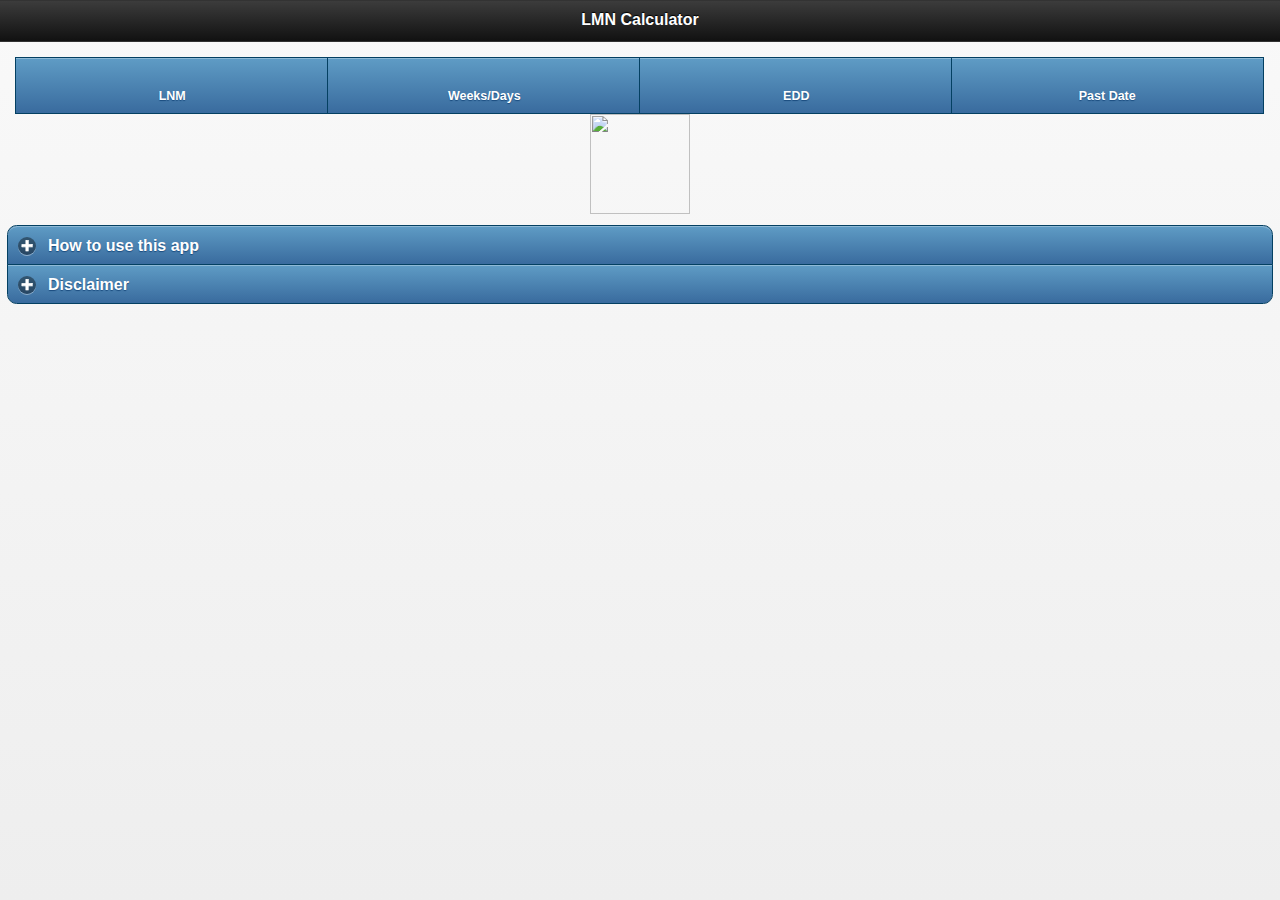
==== assets/www/index.html @ 367c9910 "Working Calendar" ====
<!DOCTYPE html>
<html>
    
    <head>
        <meta charset="utf-8">
        <meta name="viewport" content="width=device-width, initial-scale=1">
        <title>
        </title>
        <link rel="stylesheet" href="jquery.mobile-1.1.1.min.css"
        />
        <link rel="stylesheet" href="my.css" />
        <style>
            /* App custom styles */
        </style>
        <script src="jquery-1.8.1.min.js">
        </script>
        <script src="jquery.mobile-1.1.1.min.js">
        </script>
        <script src="my.js">
        </script>
        <script type="text/javascript" charset="utf-8" src="cordova-2.0.0.js">
        </script>
        <link rel="stylesheet" type="text/css" href="jqm-datebox-1.1.0.css" /> 
        <script type="text/javascript" src="jqm-datebox-1.1.0.core.js"></script>
        <script type="text/javascript" src="jqm-datebox-1.1.0.mode.datebox.js"></script>
        <script type="text/javascript" src="jquery.mobile.datebox.i18n.en_US.utf8.js"></script>
    </head>
    
    <body>
        <!-- Home -->
        <div data-role="page" id="page1">
            <div data-theme="a" data-role="header" data-position="fixed">
                <h3>
                    LMN Calculator
                </h3>
            </div>
            <div data-role="content" style="padding: 15px">
                <div data-role="navbar" data-iconpos="top">
                    <ul>
                        <li>
                            <a href="#page3" data-theme="b" data-icon="">
                                LNM
                            </a>
                        </li>
                        <li>
                            <a href="#page5" data-theme="b" data-icon="">
                                Weeks/Days
                            </a>
                        </li>
                        <li>
                            <a href="#page4" data-theme="b" data-icon="">
                                EDD
                            </a>
                        </li>
                        <li>
                            <a href="#page6" data-theme="b" data-icon="">
                                Past Date
                            </a>
                        </li>
                    </ul>
                </div>
                <div style=" text-align:center">
                    <img style="width: 100px; height: 100px" src="http://assets.codiqa.com/ps/32941/27205bec0d8c92dfPregnancyDueDate.png">
                </div>
                <div data-role="collapsible-set" data-theme="b" data-content-theme="a">
                    <div data-role="collapsible" data-collapsed="true">
                        <h3>
                            How to use this app
                        </h3>
                        <div>
                            <p>
                                Select from the selection bar above the appropriate date selection.
                            </p>
                            <p><u>LNM - Last Normal Mentruation</u></br></br>Submit the last normal mentruation date that is know for the 
                                pregnancy.
                            </p>
                            <p><u>Weeks and Days</u></br></br>Submit the weeks and days of the current pregnancy.
                            </p>
                            <p><u>EDD - Expected Date of Delivery</u></br></br>Submit the expected date of delivery that is known for the
                                pregnancy.
                            </p>
                            <p><u>Past Date</u></br></br>Submit a past date with its associate weeks/days for the pregnancy.
                            </p>

                        </div>
                    </div>
                    <div data-role="collapsible" data-collapsed="true">
                        <h3>
                            Disclaimer
                        </h3>
                        <div>
                            <p>
                                This application is not a substitute for medical advice. Any and all liability
                                arising directly or indirectly from the use of this application is hereby
                                disclaimed. The information herein is provided "as is" and without any
                                warranty expressed or implied. All direct, indirect, special, incidental,
                                consequential or punitive damages arising from any use of this application
                                or data contained herein is disclaimed and excluded.
                            </p>
                        </div>
                    </div>
                </div>
            </div>
            <script type="text/javascript">
                $("#page1").on("pageshow", onPageShow);

                function onPageShow(e,data)
                {
                    
                }
                </script>
        </div>
        <!-- LNM -->
        <div data-role="page" id="page3">
            <div data-theme="a" data-role="header" data-position="fixed">
                <h3>
                    LMN Calculator
                </h3>
            </div>
            <div data-role="content" style="padding: 15px">
                <div data-role="navbar" data-iconpos="top">
                    <ul>
                        <li>
                            <a href="#page3" data-theme="b" data-icon="">
                                LNM
                            </a>
                        </li>
                        <li>
                            <a href="#page5" data-theme="b" data-icon="">
                                Weeks/Days
                            </a>
                        </li>
                        <li>
                            <a href="#page4" data-theme="b" data-icon="">
                                EDD
                            </a>
                        </li>
                        <li>
                            <a href="#page6" data-theme="b" data-icon="">
                                Past Date
                            </a>
                        </li>
                    </ul>
                </div>
                <form action="" method="POST">
                    <div data-role="fieldcontain">
                        <fieldset data-role="controlgroup">
                            <label for="textinput6">
                                Last Normal Mentruation
                            </label>    
                            <input name="lnm" id="textinput6" type="date" data-role="datebox"
                               data-options='{"mode": "datebox"}'>
                        </fieldset>
                    </div>
                </form>
                <input type="button" data-theme="b" value="Calculate" onClick="location.href='#page7';">
            </div>
        </div>
        <!-- Weeks Days -->
        <div data-role="page" id="page5">
            <div data-theme="a" data-role="header" data-position="fixed">
                <h3>
                    LMN Calculator
                </h3>
            </div>
            <div data-role="content" style="padding: 15px">
                <div data-role="navbar" data-iconpos="top">
                    <ul>
                        <li>
                            <a href="#page3" data-theme="b" data-icon="">
                                LNM
                            </a>
                        </li>
                        <li>
                            <a href="#page5" data-theme="b" data-icon="">
                                Weeks/Days
                            </a>
                        </li>
                        <li>
                            <a href="#page4" data-theme="b" data-icon="">
                                EDD
                            </a>
                        </li>
                        <li>
                            <a href="#page6" data-theme="b" data-icon="">
                                Past Date
                            </a>
                        </li>
                    </ul>
                </div>
                <form action="" method="POST">
                    <div data-role="fieldcontain">
                        <fieldset data-role="controlgroup">
                            <label for="textinput7">
                                Weeks
                            </label>
                            <input name="nowweeks" id="textinput7" placeholder="" value="0" type="range" min="1" max="39">
                        </fieldset>
                    </div>
                    <div data-role="fieldcontain">
                        <fieldset data-role="controlgroup">
                            <label for="textinput15">
                                Days
                            </label>
                            <input name="nowdays" id="textinput15" placeholder="" value="0" type="range" min="1" max="6">
                        </fieldset>
                    </div>
                    <input type="button" data-theme="b" value="Calculate" onClick="location.href='#page7';">
                </form>
            </div>
        </div>
        <!-- EDD -->
        <div data-role="page" id="page4">
            <div data-theme="a" data-role="header" data-position="fixed">
                <h3>
                    LMN Calculator
                </h3>
            </div>
            <div data-role="content" style="padding: 15px">
                <div data-role="navbar" data-iconpos="top">
                    <ul>
                        <li>
                            <a href="#page3" data-theme="b" data-icon="">
                                LNM
                            </a>
                        </li>
                        <li>
                            <a href="#page5" data-theme="b" data-icon="">
                                Weeks/Days
                            </a>
                        </li>
                        <li>
                            <a href="#page4" data-theme="b" data-icon="">
                                EDD
                            </a>
                        </li>
                        <li>
                            <a href="#page6" data-theme="b" data-icon="">
                                Past Date
                            </a>
                        </li>
                    </ul>
                </div>
                <form action="">
                    <div data-role="fieldcontain">
                        <fieldset data-role="controlgroup">
                            <label for="textinput8">
                                Expected Date of Delivery
                            </label>
                            <input name="edd" id="textinput8" type="date" data-role="datebox"
                               data-options='{"mode": "datebox"}'>
                        </fieldset>
                    </div>
                    <input type="button" data-theme="b" value="Calculate" onClick="location.href='#page7';">
                </form>
            </div>
        </div>
        <!-- Past Date -->
        <div data-role="page" id="page6">
            <div data-theme="a" data-role="header" data-position="fixed">
                <h3>
                    LMN Calculator
                </h3>
            </div>
            <div data-role="content" style="padding: 15px">
                <div data-role="navbar" data-iconpos="top">
                    <ul>
                        <li>
                            <a href="#page3" data-theme="b" data-icon="">
                                LNM
                            </a>
                        </li>
                        <li>
                            <a href="#page5" data-theme="b" data-icon="">
                                Weeks/Days
                            </a>
                        </li>
                        <li>
                            <a href="#page4" data-theme="b" data-icon="">
                                EDD
                            </a>
                        </li>
                        <li>
                            <a href="#page6" data-theme="b" data-icon="">
                                Past Date
                            </a>
                        </li>
                    </ul>
                </div>
                <form action="">
                    <div data-role="fieldcontain">
                        <fieldset data-role="controlgroup">
                            <label for="textinput9">
                                Past Date
                            </label>
                            <input name="pastdate" id="textinput9" type="date" data-role="datebox"
                               data-options='{"mode": "datebox"}'>
                        </fieldset>
                    </div>
                    <div data-role="fieldcontain">
                        <fieldset data-role="controlgroup">
                            <label for="textinput11">
                                Weeks
                            </label>
                            <input name="pastweeks" id="textinput11" placeholder="" value="0" type="range" min="1" max="39">
                        </fieldset>
                    </div>
                    <div data-role="fieldcontain">
                        <fieldset data-role="controlgroup">
                            <label for="textinput12">
                                Past Days
                            </label>
                            <input name="pastdays" id="textinput12" placeholder="" value="0" type="range" min="1" max="6">
                        </fieldset>
                    </div>
                    <input type="button" data-theme="b" value="Calculate" onClick="location.href='#page7';">
                </form>
            </div>
        </div>
        <!-- Result -->
        <div data-role="page" id="page7">
            
            <div data-theme="a" data-role="header" data-position="fixed">
                <h3>
                    LMN Calculator
                </h3>
            </div>
            <div data-role="content" style="padding: 15px">
                
                <h4>
                    Result
                </h4>
                <div>
                    <p id="weekresult">
                    </p>
                </div>
                <a data-role="button" data-transition="fade" data-theme="b" href="#page1"
                data-icon="home" data-iconpos="top">
                    Home
                </a>
                <script type="text/javascript">
                $("#page7").on("pageshow", onPageShow);

                function onPageShow(e,data)
                {
                    var myweeks = $('#textinput7').val();
                    $('#weekresult').html(myweeks);
                }
                </script>
            </div>
        </div>
        <script>
              //App custom javascript
        </script>
    </body>

</html>
---- assets/www/my.css ----
/* Generic icon styles */

/* 26x26 pixels */

.ui-btn-icon-left .ui-btn-inner .ui-icon.ui-iconsize-26, 
.ui-btn-icon-right .ui-btn-inner .ui-icon.ui-iconsize-26 {
  margin-top: -13px;
}

.ui-btn-icon-notext .ui-icon { display: block; z-index: 0;}

.ui-btn-icon-top .ui-btn-inner .ui-icon.ui-iconsize-26, .ui-btn-icon-bottom .ui-btn-inner .ui-icon.ui-iconsize-26 { position: absolute; left: 50%;  margin-left: -13px; }
.ui-header .ui-btn-icon-left .ui-icon.ui-iconsize-26,
.ui-footer .ui-btn-icon-left .ui-icon.ui-iconsize-26,
.ui-mini.ui-btn-icon-left .ui-icon.ui-iconsize-26,
.ui-mini .ui-btn-icon-left .ui-icon.ui-iconsize-26 { left: 3px; margin-top: -12px; }

.ui-header .ui-btn-icon-right .ui-icon.ui-iconsize-26,
.ui-footer .ui-btn-icon-right .ui-icon.ui-iconsize-26,
.ui-mini.ui-btn-icon-right .ui-icon.ui-iconsize-26,
.ui-mini .ui-btn-icon-right .ui-icon.ui-iconsize-26 { right: 3px; margin-top: -12px; }

.ui-header .ui-btn-icon-top .ui-icon.ui-iconsize-26,
.ui-footer .ui-btn-icon-top .ui-icon.ui-iconsize-26,
.ui-mini.ui-btn-icon-top .ui-icon.ui-iconsize-26,
.ui-mini .ui-btn-icon-top .ui-icon.ui-iconsize-26 { top: 3px; }

.ui-header .ui-btn-icon-bottom .ui-icon.ui-iconsize-26,
.ui-footer .ui-btn-icon-bottom .ui-icon.ui-iconsize-26,
.ui-mini.ui-btn-icon-bottom .ui-icon.ui-iconsize-26,
.ui-mini .ui-btn-icon-bottom .ui-icon.ui-iconsize-26 { bottom: 3px; }



  
.ui-icon-ios-pack-color-left-arrow {
  width: 26px;
  height: 26px;
  background-color: transparent !important;
  box-shadow: none;
  -moz-box-shadow: none;
  -ms-box-shadow: none;
  -o-box-shadow: none;
  -webkit-box-shadow: none;
  border-radius: 0;
  -moz-border-radius: 0;
  -o-border-radius: 0;
  -ms-border-radius: 0;
}
  
.ui-icon-ios-pack-color-right-arrow {
  width: 26px;
  height: 26px;
  background-color: transparent !important;
  box-shadow: none;
  -moz-box-shadow: none;
  -ms-box-shadow: none;
  -o-box-shadow: none;
  -webkit-box-shadow: none;
  border-radius: 0;
  -moz-border-radius: 0;
  -o-border-radius: 0;
  -ms-border-radius: 0;
}
  
.ui-icon-ios-pack-color-up-arrow {
  width: 26px;
  height: 26px;
  background-color: transparent !important;
  box-shadow: none;
  -moz-box-shadow: none;
  -ms-box-shadow: none;
  -o-box-shadow: none;
  -webkit-box-shadow: none;
  border-radius: 0;
  -moz-border-radius: 0;
  -o-border-radius: 0;
  -ms-border-radius: 0;
}
  
.ui-icon-ios-pack-color-back {
  width: 26px;
  height: 26px;
  background-color: transparent !important;
  box-shadow: none;
  -moz-box-shadow: none;
  -ms-box-shadow: none;
  -o-box-shadow: none;
  -webkit-box-shadow: none;
  border-radius: 0;
  -moz-border-radius: 0;
  -o-border-radius: 0;
  -ms-border-radius: 0;
}
  
.ui-icon-ios-pack-color-forward {
  width: 26px;
  height: 26px;
  background-color: transparent !important;
  box-shadow: none;
  -moz-box-shadow: none;
  -ms-box-shadow: none;
  -o-box-shadow: none;
  -webkit-box-shadow: none;
  border-radius: 0;
  -moz-border-radius: 0;
  -o-border-radius: 0;
  -ms-border-radius: 0;
}
  
.ui-icon-ios-pack-color-down-arrow {
  width: 26px;
  height: 26px;
  background-color: transparent !important;
  box-shadow: none;
  -moz-box-shadow: none;
  -ms-box-shadow: none;
  -o-box-shadow: none;
  -webkit-box-shadow: none;
  border-radius: 0;
  -moz-border-radius: 0;
  -o-border-radius: 0;
  -ms-border-radius: 0;
}
  
.ui-icon-ios-pack-color-plus {
  width: 26px;
  height: 26px;
  background-color: transparent !important;
  box-shadow: none;
  -moz-box-shadow: none;
  -ms-box-shadow: none;
  -o-box-shadow: none;
  -webkit-box-shadow: none;
  border-radius: 0;
  -moz-border-radius: 0;
  -o-border-radius: 0;
  -ms-border-radius: 0;
}
  
.ui-icon-ios-pack-color-minus {
  width: 26px;
  height: 26px;
  background-color: transparent !important;
  box-shadow: none;
  -moz-box-shadow: none;
  -ms-box-shadow: none;
  -o-box-shadow: none;
  -webkit-box-shadow: none;
  border-radius: 0;
  -moz-border-radius: 0;
  -o-border-radius: 0;
  -ms-border-radius: 0;
}
  
.ui-icon-ios-pack-color-check {
  width: 26px;
  height: 26px;
  background-color: transparent !important;
  box-shadow: none;
  -moz-box-shadow: none;
  -ms-box-shadow: none;
  -o-box-shadow: none;
  -webkit-box-shadow: none;
  border-radius: 0;
  -moz-border-radius: 0;
  -o-border-radius: 0;
  -ms-border-radius: 0;
}
  
.ui-icon-ios-pack-color-delete {
  width: 26px;
  height: 26px;
  background-color: transparent !important;
  box-shadow: none;
  -moz-box-shadow: none;
  -ms-box-shadow: none;
  -o-box-shadow: none;
  -webkit-box-shadow: none;
  border-radius: 0;
  -moz-border-radius: 0;
  -o-border-radius: 0;
  -ms-border-radius: 0;
}
  
.ui-icon-ios-pack-color-gear {
  width: 26px;
  height: 26px;
  background-color: transparent !important;
  box-shadow: none;
  -moz-box-shadow: none;
  -ms-box-shadow: none;
  -o-box-shadow: none;
  -webkit-box-shadow: none;
  border-radius: 0;
  -moz-border-radius: 0;
  -o-border-radius: 0;
  -ms-border-radius: 0;
}
  
.ui-icon-ios-pack-color-refresh {
  width: 26px;
  height: 26px;
  background-color: transparent !important;
  box-shadow: none;
  -moz-box-shadow: none;
  -ms-box-shadow: none;
  -o-box-shadow: none;
  -webkit-box-shadow: none;
  border-radius: 0;
  -moz-border-radius: 0;
  -o-border-radius: 0;
  -ms-border-radius: 0;
}
  
.ui-icon-ios-pack-color-grid {
  width: 26px;
  height: 26px;
  background-color: transparent !important;
  box-shadow: none;
  -moz-box-shadow: none;
  -ms-box-shadow: none;
  -o-box-shadow: none;
  -webkit-box-shadow: none;
  border-radius: 0;
  -moz-border-radius: 0;
  -o-border-radius: 0;
  -ms-border-radius: 0;
}
  
.ui-icon-ios-pack-color-star {
  width: 26px;
  height: 26px;
  background-color: transparent !important;
  box-shadow: none;
  -moz-box-shadow: none;
  -ms-box-shadow: none;
  -o-box-shadow: none;
  -webkit-box-shadow: none;
  border-radius: 0;
  -moz-border-radius: 0;
  -o-border-radius: 0;
  -ms-border-radius: 0;
}
  
.ui-icon-ios-pack-color-info {
  width: 26px;
  height: 26px;
  background-color: transparent !important;
  box-shadow: none;
  -moz-box-shadow: none;
  -ms-box-shadow: none;
  -o-box-shadow: none;
  -webkit-box-shadow: none;
  border-radius: 0;
  -moz-border-radius: 0;
  -o-border-radius: 0;
  -ms-border-radius: 0;
}
  
.ui-icon-ios-pack-color-home {
  width: 26px;
  height: 26px;
  background-color: transparent !important;
  box-shadow: none;
  -moz-box-shadow: none;
  -ms-box-shadow: none;
  -o-box-shadow: none;
  -webkit-box-shadow: none;
  border-radius: 0;
  -moz-border-radius: 0;
  -o-border-radius: 0;
  -ms-border-radius: 0;
}
  
.ui-icon-ios-pack-color-search {
  width: 26px;
  height: 26px;
  background-color: transparent !important;
  box-shadow: none;
  -moz-box-shadow: none;
  -ms-box-shadow: none;
  -o-box-shadow: none;
  -webkit-box-shadow: none;
  border-radius: 0;
  -moz-border-radius: 0;
  -o-border-radius: 0;
  -ms-border-radius: 0;
}
  
.ui-icon-ios-pack-color-alert {
  width: 26px;
  height: 26px;
  background-color: transparent !important;
  box-shadow: none;
  -moz-box-shadow: none;
  -ms-box-shadow: none;
  -o-box-shadow: none;
  -webkit-box-shadow: none;
  border-radius: 0;
  -moz-border-radius: 0;
  -o-border-radius: 0;
  -ms-border-radius: 0;
}
  



  
.ui-icon-ios-pack-color-left-arrow {
  background: url('images/ios-pack-color.png') -260px 50% no-repeat transparent !important;
}
  
.ui-icon-ios-pack-color-right-arrow {
  background: url('images/ios-pack-color.png') -364px 50% no-repeat transparent !important;
}
  
.ui-icon-ios-pack-color-up-arrow {
  background: url('images/ios-pack-color.png') -442px 50% no-repeat transparent !important;
}
  
.ui-icon-ios-pack-color-back {
  background: url('images/ios-pack-color.png') -26px 50% no-repeat transparent !important;
}
  
.ui-icon-ios-pack-color-forward {
  background: url('images/ios-pack-color.png') -130px 50% no-repeat transparent !important;
}
  
.ui-icon-ios-pack-color-down-arrow {
  background: url('images/ios-pack-color.png') -104px 50% no-repeat transparent !important;
}
  
.ui-icon-ios-pack-color-plus {
  background: url('images/ios-pack-color.png') -312px 50% no-repeat transparent !important;
}
  
.ui-icon-ios-pack-color-minus {
  background: url('images/ios-pack-color.png') -286px 50% no-repeat transparent !important;
}
  
.ui-icon-ios-pack-color-check {
  background: url('images/ios-pack-color.png') -52px 50% no-repeat transparent !important;
}
  
.ui-icon-ios-pack-color-delete {
  background: url('images/ios-pack-color.png') -78px 50% no-repeat transparent !important;
}
  
.ui-icon-ios-pack-color-gear {
  background: url('images/ios-pack-color.png') -156px 50% no-repeat transparent !important;
}
  
.ui-icon-ios-pack-color-refresh {
  background: url('images/ios-pack-color.png') -338px 50% no-repeat transparent !important;
}
  
.ui-icon-ios-pack-color-grid {
  background: url('images/ios-pack-color.png') -182px 50% no-repeat transparent !important;
}
  
.ui-icon-ios-pack-color-star {
  background: url('images/ios-pack-color.png') -416px 50% no-repeat transparent !important;
}
  
.ui-icon-ios-pack-color-info {
  background: url('images/ios-pack-color.png') -234px 50% no-repeat transparent !important;
}
  
.ui-icon-ios-pack-color-home {
  background: url('images/ios-pack-color.png') -208px 50% no-repeat transparent !important;
}
  
.ui-icon-ios-pack-color-search {
  background: url('images/ios-pack-color.png') -390px 50% no-repeat transparent !important;
}
  
.ui-icon-ios-pack-color-alert {
  background: url('images/ios-pack-color.png') -0px 50% no-repeat transparent !important;
}
  

@media only screen and (-webkit-min-device-pixel-ratio: 1.5),
       only screen and (min--moz-device-pixel-ratio: 1.5),
       only screen and (min-resolution: 240dpi) {

  .ui-icon-ios-pack-color-left-arrow,.ui-icon-ios-pack-color-right-arrow,.ui-icon-ios-pack-color-up-arrow,.ui-icon-ios-pack-color-back,.ui-icon-ios-pack-color-forward,.ui-icon-ios-pack-color-down-arrow,.ui-icon-ios-pack-color-plus,.ui-icon-ios-pack-color-minus,.ui-icon-ios-pack-color-check,.ui-icon-ios-pack-color-delete,.ui-icon-ios-pack-color-gear,.ui-icon-ios-pack-color-refresh,.ui-icon-ios-pack-color-grid,.ui-icon-ios-pack-color-star,.ui-icon-ios-pack-color-info,.ui-icon-ios-pack-color-home,.ui-icon-ios-pack-color-search,.ui-icon-ios-pack-color-alert {
    background-image: url('images/ios-pack-color@2x.png');
    -moz-background-size: 468px 26px;
    -o-background-size: 468px 26px;
    -webkit-background-size: 468px 26px;
    background-size: 468px 26px;
  }

}


.text-align-center {
  text-align: center;
}
.text-align-right {
  text-align: right;
}

/** CSS for non-standard jQuery Mobile styles or Codiqa components **/
.split-wrapper {
  width: 100%;
  min-height: 200px;
  clear: both;
}
@media all and (min-width: 650px) {
	.content-secondary {
		text-align: left;
		float: left;
		width: 45%;
		background: none;
		padding: 1.5em 6% 3em 0;
		margin: 0;
	}
	.content-secondary {
    background: none;
    border-top: none;
	}
	.content-primary {
		width: 45%;
		float: right;
		margin-right: 1%;
		padding-right: 1%;
	}
	.content-primary ul:first-child {
		margin-top: 0;
	}
  .content-secondary ul.ui-listview, .content-secondary ul.ui-listview-inset {
    margin: 0;
  }
  .content-secondary ul.ui-listview .ui-li-divider, .content-secondary ul.ui-listview .ui-li {
    border-radius: 0px;
  }
  .content-secondary ul.ui-listview .ui-li {
    border-left: 0;
    border-right: 0;
  }
	.content-secondary h2 {
		position: absolute;
		left: -9999px;
	}
	.content-secondary .ui-li-divider {
		padding-top: 1em;
		padding-bottom: 1em;
	}
	.content-secondary {
		margin: 0;
		padding: 0;
	}
  
}
@media all and (min-width: 750px){
	.content-secondary {
		width: 34%;
	}
	.content-primary {
		width: 60%;
		padding-right: 1%;
	}	
  .content-secondary ul.ui-listview-inset {
}

@media all and (min-width: 1200px){
	.content-secondary {
		width: 30%;
		padding-right:6%;
		margin: 0px 0 20px 5%;
	}
	.content-secondary ul {
    margin: 0;
  }
	.content-secondary {
		margin: 0;
		padding: 0;
	}
	.content-primary {
		width: 50%;
		margin-right: 5%;
		padding-right: 3%;
	}
	.content-primary {
		width: 60%;
	}
}
---- assets/www/jqm-datebox-1.1.0.css ----
/*
 * jQuery Mobile Framework : plugin to provide a date and time picker.
 * Copyright (c) JTSage
 * CC 3.0 Attribution.  May be relicensed without permission/notification.
 * https://github.com/jtsage/jquery-mobile-datebox
 */
 
/* Base input element Styles */

.ui-input-datebox { width: 97%; background-image: none; padding: .4em; line-height: 1.4; font-size: 16px; display: block; padding-top: 0px; padding-bottom: 0px; } 
.ui-input-datebox { min-height: 38px; } /* Fix for IE8 */
.ui-input-datebox .ui-btn-icon-notext { margin-top: 5px !important; margin-bottom: 5px !important; }
.ui-input-datebox input { width: 100% !important; padding: 0 !important; margin-top: 5px !important; margin-right: -40px !important; border: 1px solid transparent !important; vertical-align: middle; display: inline-block !important; background-color: transparent; zoom: 1; *display: inline; }
.ui-input-datebox input:focus { outline: none;}
.ui-input-datebox .ui-btn-text {display: none;}
.ui-input-datebox.ui-mini { min-height: 30px; font-size: 14px; }
.ui-input-datebox.ui-mini .ui-btn-icon-notext { margin-top: 2px !important; margin-bottom: 2px !important; }
.ui-icon-datebox { background-image: url('image/datebox.png') !important; background-repeat: no-repeat; background-position: 99% 8px; }
.ui-icon-datebox-alt { background-image: url('image/datebox.png') !important; background-repeat: no-repeat; background-position: 99% -28px; }
.ui-mini.ui-icon-datebox { background-position: 99% 6px; }
.ui-mini.ui-icon-datebox-alt { background-position: 99% -30px; }

@media all and (min-width: 450px){
  .ui-field-contain .ui-input-datebox { width: 75%; display: inline-block; } 
  .ui-hide-label .ui-input-datebox { width: 100%; }
}

/* Full width if in a grid, ignore the media query */
.ui-grid-a .ui-input-datebox { width: 97%; }
.ui-grid-b .ui-input-datebox { width: 97%; }
.ui-grid-c .ui-input-datebox { width: 97%; }
.ui-grid-d .ui-input-datebox { width: 97%; }
.ui-grid-e .ui-input-datebox { width: 97%; }

/* Define a grid, just in case. */
/* grid d: 16.65/16.65/16.65/16.65/16.65/16.65 */
.ui-grid-e .ui-block-a, .ui-grid-e .ui-block-b, .ui-grid-e .ui-block-c, .ui-grid-e .ui-block-d, .ui-grid-e .ui-block-e, .ui-grid-e .ui-block-f { width: 16.65%; }
.ui-grid-e > :nth-child(n) { width: 16.65%; }
.ui-grid-e .ui-block-a { clear: left; }

.ui-grid-e { overflow: hidden; }
.ui-block-f { margin: 0; padding: 0; border: 0; float: left; min-height: 1px; -webkit-box-sizing: border-box; -moz-box-sizing: border-box; -ms-box-sizing: border-box; box-sizing: border-box; }

/* Calendar Mode Styles */

.ui-datebox-gridheader { text-align: center; }
.ui-datebox-gridheader h4 { text-align: center; display: inline-block; margin-top: 10px; margin-bottom: 10px; zoom:1; *display: inline;}
.ui-datebox-gridplus { float: right; }
.ui-datebox-gridminus { float: left; }
.ui-datebox-gridplus-rtl { float: left; }
.ui-datebox-gridminus-rtl { float: right; }
.ui-datebox-gridrow { margin-left: 5px; margin-right: 5px; }
.ui-datebox-grid { clear: both; margin-bottom: 5px; }
.ui-datebox-griddate { width: 36px; height: 30px; display: inline-block; vertical-align: middle; text-align: center; line-height: 30px; font-weight: bold; font-size: 12px; zoom:1; *display: inline;}
.ui-datebox-griddate-week { width: 31px; height: 30px; display: inline-block; vertical-align: middle; text-align: center; line-height: 30px; font-weight: bold; font-size: 12px; zoom:1; *display: inline;}
.ui-datebox-griddate-empty { border: 1px solid transparent; color: #888; }
.ui-datebox-griddate-label { height: 15px !important; line-height: 15px !important; color: black;}
.ui-datebox-griddate-disable { color: #888; }

/* Android Mode Styles */

.ui-datebox-header h4 { margin-top: 5px; margin-bottom: 5px; text-align: center; }
.ui-datebox-container fieldset div { margin: 0px !important; }
.ui-datebox-dboxin input { text-align: center; }
.ui-datebox-dboxin label { width: 100%; text-align: center; display: block; margin-top: 5px; margin-bottom: -8px; }
.ui-datebox-controls { text-align: center; }
.ui-datebox-controls div { width: 77px; text-align: center; display: inline-block; zoom: 1; *display: inline;}
.ui-datebox-scontrols { text-align: center; }
.ui-datebox-scontrols div { width: 55px; text-align: center; display: inline-block; zoom: 1; *display: inline;}
.ui-datebox-scontrols .ui-datebox-sinput { width: 68px; }
.ui-datebox-scontrols .ui-datebox-sinput input { width: 48px; text-align: center; margin-left: 3px; }
.ui-datebox-input { width: 74px !important; margin-left: 1px; margin-right: 1px; text-align: center !important; display: inline-block !important; zoom:1; *display: inline; }

/* Slide Mode Styles */

.ui-datebox-slide { width: 280px; margin-left: auto; margin-right: auto;}
.ui-datebox-sliderow-d { margin-bottom: 5px; text-align: center; height: 40px; width: 280px; overflow: hidden;}
.ui-datebox-sliderow-ym { margin-bottom: 5px; text-align: center; height: 32px; width: 280px; overflow: hidden;}
.ui-datebox-sliderow-hi { text-align: center; height: 32px; width: 280px; overflow: hidden;}
.ui-datebox-sliderow-int { display: inline-block; white-space: nowrap;}

.ui-datebox-slideyear { text-align: center; display: inline-block; zoom:1; *display:inline; width: 84px; vertical-align: middle; line-height: 30px; height: 30px; font-size: 14px; font-weight: bold; }
.ui-datebox-slidemonth { text-align: center; display: inline-block; zoom:1; *display:inline; width: 51px; vertical-align: middle; line-height: 30px; height: 30px; font-size: 12px; font-weight: bold; }
.ui-datebox-slideday { text-align: center; display: inline-block; zoom:1; *display:inline; width: 32px; vertical-align: middle; line-height: 20px; height: 38px; font-size: 14px; font-weight: bold; }
.ui-datebox-slidehour { text-align: center; display: inline-block; zoom:1; *display:inline; width: 32px; vertical-align: middle; line-height: 22px; height: 24px; font-size: 14px; font-weight: bold; }
.ui-datebox-slidemins { text-align: center; display: inline-block; zoom:1; *display:inline; width: 32px; vertical-align: middle; line-height: 22px; height: 24px; font-size: 14px; font-weight: bold; }
.ui-datebox-slidearrow { text-align: center; display: inline-block; zoom:1; *display:inline; width: 10px; vertical-align: middle; line-height: 38px; height: 38px; font-size: 10px; font-weight: bold; }
.ui-datebox-slidewday { font-size: 10px; font-weight: normal; }

/* Flip Mode Styles */
.ui-datebox-flipcontent { text-align: center; height: 125px; margin-bottom: -40px;}
.ui-datebox-flipcontent div { margin-left: 3px; margin-right: 3px; width: 77px; height: 120px; display: inline-block; text-align: center; zoom: 1; *display: inline; overflow: hidden;}
.ui-datebox-flipcenter { border: 1px solid #eee; height: 40px; margin-left: 10px; width: 260px; margin-right: auto; margin-left: auto; position: relative; top: -45px;}
.ui-datebox-flipcontent ul { list-style-type: none; display: inline; }
.ui-datebox-flipcontent li { height: 30px; }
.ui-datebox-flipcontent li span { margin-top: 7px; display: block; }
/* Shared Styles */

.ui-datebox-container { border: 5px solid #111 !important; width: 280px; }
.ui-datebox-screen { position: absolute; top: 0px; left: 0px; width: 100%; height: 100%; }
.ui-datebox-screen-modal { background-color: black; -moz-opacity: 0.8; opacity:.80; filter: alpha(opacity=80); }
.ui-datebox-hidden { display: none; }
.ui-dialog .ui-datebox-container { border: none !important; }
.ui-datebox-collapse a { display: inline-block; width: 45% }

.ui-datebox-inline { margin-top: 5px; border: 5px solid #111111 !important; margin-left: auto; margin-right: auto; text-align: center; }
.ui-datebox-inlineblind { margin-top: 5px; border: 5px solid #111111 !important; margin-left: auto; margin-right: auto; text-align: center; }
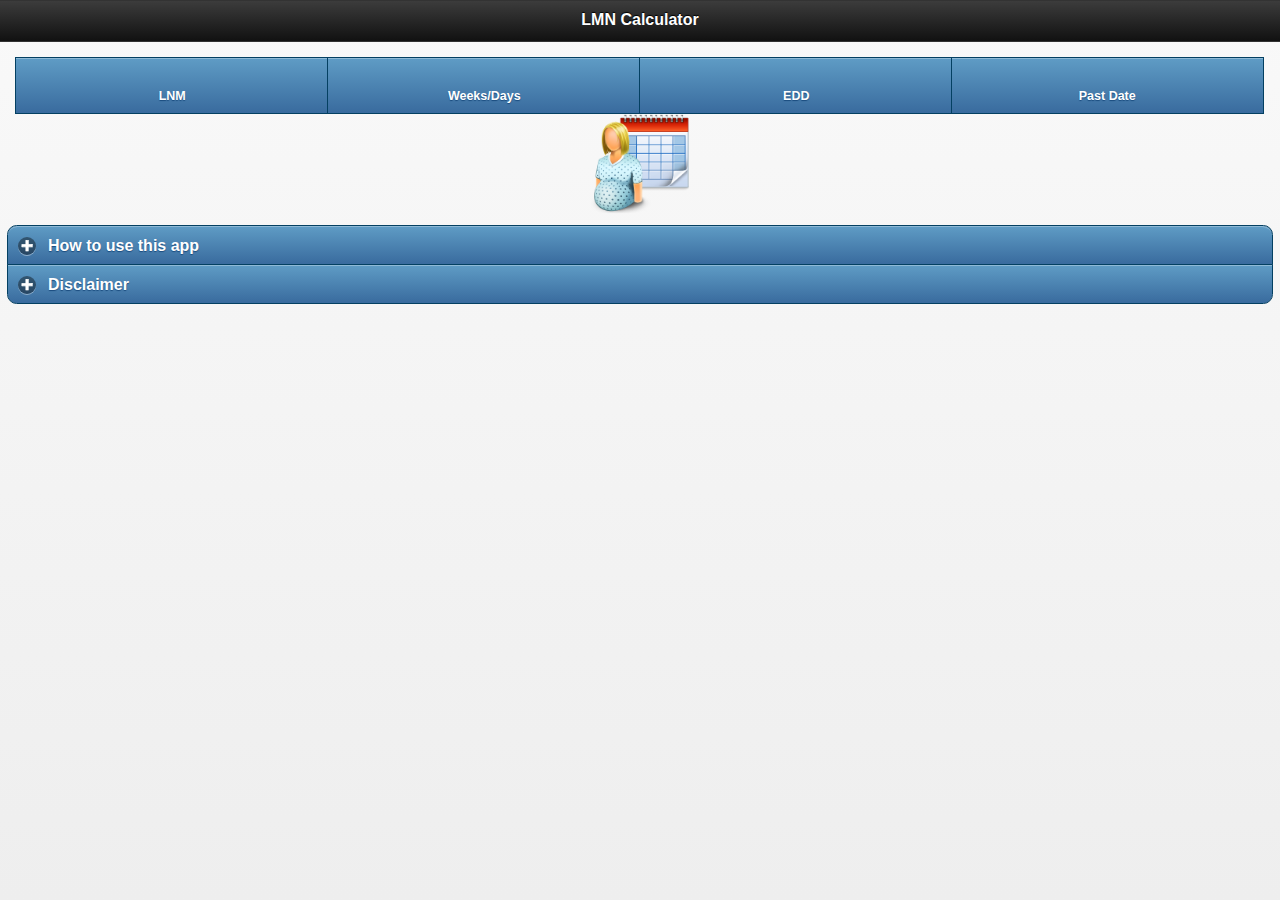
==== commit fa53fc48: "Added page logic" ====
--- a/assets/www/index.html
+++ b/assets/www/index.html
@@ -60,7 +60,7 @@
                     </ul>
                 </div>
                 <div style=" text-align:center">
-                    <img style="width: 100px; height: 100px" src="http://assets.codiqa.com/ps/32941/27205bec0d8c92dfPregnancyDueDate.png">
+                    <img style="width: 100px; height: 100px" src="images/preg_icon.png">
                 </div>
                 <div data-role="collapsible-set" data-theme="b" data-content-theme="a">
                     <div data-role="collapsible" data-collapsed="true">
@@ -106,9 +106,9 @@
 
                 function onPageShow(e,data)
                 {
-                    
-                }
-                </script>
+                    clearValues();  
+                }
+            </script>
         </div>
         <!-- LNM -->
         <div data-role="page" id="page3">
@@ -142,6 +142,14 @@
                         </li>
                     </ul>
                 </div>
+                <script type="text/javascript">
+                $("#page3").on("pageshow", onPageShow);
+
+                function onPageShow(e,data)
+                {
+                    clearValues();  
+                }
+                </script>
                 <form action="" method="POST">
                     <div data-role="fieldcontain">
                         <fieldset data-role="controlgroup">
@@ -149,7 +157,7 @@
                                 Last Normal Mentruation
                             </label>    
                             <input name="lnm" id="textinput6" type="date" data-role="datebox"
-                               data-options='{"mode": "datebox"}'>
+                               data-options='{"mode": "datebox"}' value="">
                         </fieldset>
                     </div>
                 </form>
@@ -188,13 +196,21 @@
                         </li>
                     </ul>
                 </div>
+                <script type="text/javascript">
+                $("#page5").on("pageshow", onPageShow);
+
+                function onPageShow(e,data)
+                {
+                    clearValues();  
+                }
+                </script>
                 <form action="" method="POST">
                     <div data-role="fieldcontain">
                         <fieldset data-role="controlgroup">
                             <label for="textinput7">
                                 Weeks
                             </label>
-                            <input name="nowweeks" id="textinput7" placeholder="" value="0" type="range" min="1" max="39">
+                            <input name="nowweeks" id="textinput7" placeholder="" value="0" type="range" min="0" max="39">
                         </fieldset>
                     </div>
                     <div data-role="fieldcontain">
@@ -202,7 +218,7 @@
                             <label for="textinput15">
                                 Days
                             </label>
-                            <input name="nowdays" id="textinput15" placeholder="" value="0" type="range" min="1" max="6">
+                            <input name="nowdays" id="textinput15" placeholder="" value="0" type="range" min="0" max="6">
                         </fieldset>
                     </div>
                     <input type="button" data-theme="b" value="Calculate" onClick="location.href='#page7';">
@@ -241,6 +257,14 @@
                         </li>
                     </ul>
                 </div>
+                <script type="text/javascript">
+                $("#page4").on("pageshow", onPageShow);
+
+                function onPageShow(e,data)
+                {
+                    clearValues();  
+                }
+                </script>
                 <form action="">
                     <div data-role="fieldcontain">
                         <fieldset data-role="controlgroup">
@@ -248,7 +272,7 @@
                                 Expected Date of Delivery
                             </label>
                             <input name="edd" id="textinput8" type="date" data-role="datebox"
-                               data-options='{"mode": "datebox"}'>
+                               data-options='{"mode": "datebox"}' value="">
                         </fieldset>
                     </div>
                     <input type="button" data-theme="b" value="Calculate" onClick="location.href='#page7';">
@@ -287,6 +311,14 @@
                         </li>
                     </ul>
                 </div>
+                <script type="text/javascript">
+                $("#page6").on("pageshow", onPageShow);
+
+                function onPageShow(e,data)
+                {
+                    clearValues();  
+                }
+                </script>
                 <form action="">
                     <div data-role="fieldcontain">
                         <fieldset data-role="controlgroup">
@@ -294,7 +326,7 @@
                                 Past Date
                             </label>
                             <input name="pastdate" id="textinput9" type="date" data-role="datebox"
-                               data-options='{"mode": "datebox"}'>
+                               data-options='{"mode": "datebox"}' value="">
                         </fieldset>
                     </div>
                     <div data-role="fieldcontain">
@@ -302,7 +334,7 @@
                             <label for="textinput11">
                                 Weeks
                             </label>
-                            <input name="pastweeks" id="textinput11" placeholder="" value="0" type="range" min="1" max="39">
+                            <input name="pastweeks" id="textinput11" placeholder="" value="0" type="range" min="0" max="39">
                         </fieldset>
                     </div>
                     <div data-role="fieldcontain">
@@ -310,7 +342,7 @@
                             <label for="textinput12">
                                 Past Days
                             </label>
-                            <input name="pastdays" id="textinput12" placeholder="" value="0" type="range" min="1" max="6">
+                            <input name="pastdays" id="textinput12" placeholder="" value="0" type="range" min="0" max="6">
                         </fieldset>
                     </div>
                     <input type="button" data-theme="b" value="Calculate" onClick="location.href='#page7';">
@@ -331,26 +363,64 @@
                     Result
                 </h4>
                 <div>
-                    <p id="weekresult">
+                    <p id="result">
                     </p>
                 </div>
-                <a data-role="button" data-transition="fade" data-theme="b" href="#page1"
-                data-icon="home" data-iconpos="top">
-                    Home
+                <a data-role="button" data-transition="fade" data-theme="b" href="#page1">
+                    Return
                 </a>
                 <script type="text/javascript">
                 $("#page7").on("pageshow", onPageShow);
 
                 function onPageShow(e,data)
                 {
-                    var myweeks = $('#textinput7').val();
-                    $('#weekresult').html(myweeks);
+                    var lnm = $('#textinput6').val();
+                    var weeks = $('#textinput7').val();
+                    var days = $('#textinput15').val();
+                    var edd = $('#textinput8').val();
+                    var pastdate = $('#textinput9').val();
+                    var pastweeks = $('#textinput11').val();
+                    var pastdays = $('#textinput12').val();
+
+                    var result = "";
+
+                    if(lnm != ""){
+                        result += "in lnm";
+                    }  else if (edd != ""){
+                        result += "in edd";
+                    } else if (pastdate != ""){
+                        result += "in past";
+                        if (pastweeks == "0" && pastdays == "0"){
+                            result += "Weeks and days can not be 0. Please enter new values."
+                        }
+                    } else if (weeks != "0" || days != "0"){
+                        result += " in weeks total days ";
+                        var totalDays = (7 * parseInt(weeks, 10)) + parseInt(days, 10);
+                        result += totalDays;
+                    }  else {
+                        result += "You did not enter the values correctly. Please enter new values.";
+                    }                      
+                    result += "</br>LMN " + lnm + "</br>Weeks " + weeks + " </br>Days " + days + " </br>EDD " + edd + " </br>pastdate " + pastdate + " </br>pastweeks " + pastweeks + " </br>days " + days;
+                    $('#result').html(result);
+
+                    result = "";
+                    clearValues();
+
                 }
                 </script>
             </div>
         </div>
         <script>
               //App custom javascript
+              function clearValues(){
+                $('#textinput6').val("");
+                $('#textinput7').val(0);
+                $('#textinput15').val(0);
+                $('#textinput8').val("");
+                $('#textinput9').val("");
+                $('#textinput11').val(0);
+                $('#textinput12').val(0); 
+              }
         </script>
     </body>
 
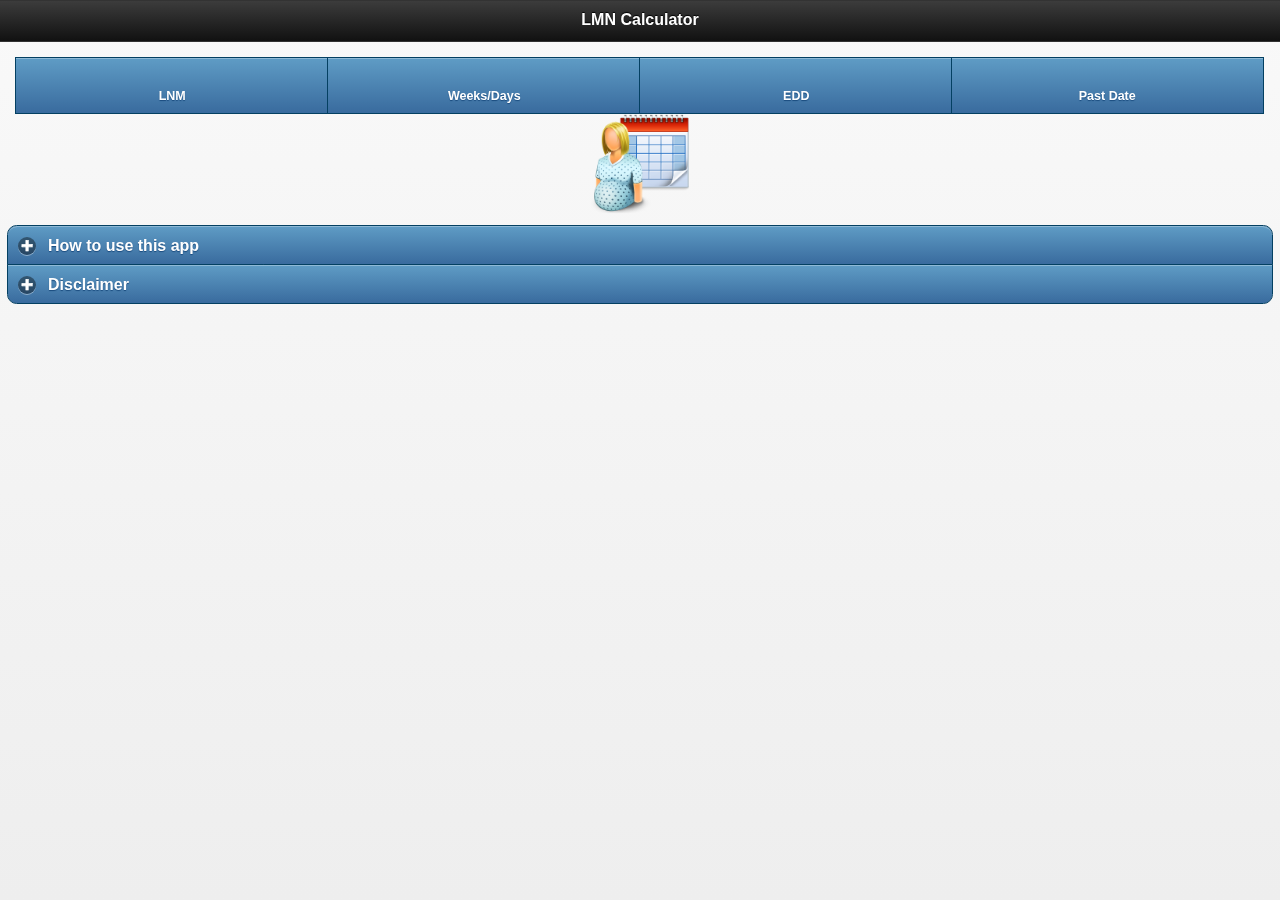
==== commit dca8776e: "general fix" ====
--- a/assets/www/index.html
+++ b/assets/www/index.html
@@ -11,12 +11,16 @@
         <link rel="stylesheet" href="my.css" />
         <style>
             /* App custom styles */
+            * {
+                 margin: 0 auto;
+                -webkit-transform: translateZ(0);
+            }
         </style>
-        <script src="jquery-1.8.1.min.js">
+        <script type="text/javascript" src="jquery-1.8.1.min.js">
         </script>
-        <script src="jquery.mobile-1.1.1.min.js">
+        <script type="text/javascript" src="jquery.mobile-1.1.1.min.js">
         </script>
-        <script src="my.js">
+        <script type="text/javascript" src="my.js">
         </script>
         <script type="text/javascript" charset="utf-8" src="cordova-2.0.0.js">
         </script>
@@ -34,26 +38,26 @@
                     LMN Calculator
                 </h3>
             </div>
-            <div data-role="content" style="padding: 15px">
-                <div data-role="navbar" data-iconpos="top">
+            <div data-role="content" style="padding: 15px" >
+                <div data-role="navbar" data-iconpos="top" >
                     <ul>
                         <li>
-                            <a href="#page3" data-theme="b" data-icon="">
+                            <a href="#page3" data-transition="none" data-theme="b" data-icon="">
                                 LNM
                             </a>
                         </li>
                         <li>
-                            <a href="#page5" data-theme="b" data-icon="">
+                            <a href="#page5" data-transition="none" data-theme="b" data-icon="">
                                 Weeks/Days
                             </a>
                         </li>
                         <li>
-                            <a href="#page4" data-theme="b" data-icon="">
+                            <a href="#page4" data-transition="none" data-theme="b" data-icon="">
                                 EDD
                             </a>
                         </li>
                         <li>
-                            <a href="#page6" data-theme="b" data-icon="">
+                            <a href="#page6" data-transition="none" data-theme="b" data-icon="">
                                 Past Date
                             </a>
                         </li>
@@ -118,25 +122,25 @@
                 </h3>
             </div>
             <div data-role="content" style="padding: 15px">
-                <div data-role="navbar" data-iconpos="top">
+                <div data-role="navbar" data-iconpos="top" >
                     <ul>
                         <li>
-                            <a href="#page3" data-theme="b" data-icon="">
+                            <a href="#page3" data-transition="none" data-theme="b" data-icon="">
                                 LNM
                             </a>
                         </li>
                         <li>
-                            <a href="#page5" data-theme="b" data-icon="">
+                            <a href="#page5" data-transition="none" data-theme="b" data-icon="">
                                 Weeks/Days
                             </a>
                         </li>
                         <li>
-                            <a href="#page4" data-theme="b" data-icon="">
+                            <a href="#page4" data-transition="none" data-theme="b" data-icon="">
                                 EDD
                             </a>
                         </li>
                         <li>
-                            <a href="#page6" data-theme="b" data-icon="">
+                            <a href="#page6" data-transition="none" data-theme="b" data-icon="">
                                 Past Date
                             </a>
                         </li>
@@ -156,12 +160,13 @@
                             <label for="textinput6">
                                 Last Normal Mentruation
                             </label>    
-                            <input name="lnm" id="textinput6" type="date" data-role="datebox"
+                            <input name="lnm" id="textinput6" type="date" data-transition="none" data-role="datebox"
                                data-options='{"mode": "datebox"}' value="">
                         </fieldset>
                     </div>
                 </form>
-                <input type="button" data-theme="b" value="Calculate" onClick="location.href='#page7';">
+                <!-- <input type="button" data-theme="b" value="Calculate" onClick="location.href='#page7';"> -->
+                <a data-role="button" href="#page7" data-transition="none" data-theme="b" data-icon="">Calcutale</a>
             </div>
         </div>
         <!-- Weeks Days -->
@@ -172,25 +177,25 @@
                 </h3>
             </div>
             <div data-role="content" style="padding: 15px">
-                <div data-role="navbar" data-iconpos="top">
+                <div data-role="navbar" data-iconpos="top" >
                     <ul>
                         <li>
-                            <a href="#page3" data-theme="b" data-icon="">
+                            <a href="#page3" data-transition="none" data-theme="b" data-icon="">
                                 LNM
                             </a>
                         </li>
                         <li>
-                            <a href="#page5" data-theme="b" data-icon="">
+                            <a href="#page5" data-transition="none" data-theme="b" data-icon="">
                                 Weeks/Days
                             </a>
                         </li>
                         <li>
-                            <a href="#page4" data-theme="b" data-icon="">
+                            <a href="#page4" data-transition="none" data-theme="b" data-icon="">
                                 EDD
                             </a>
                         </li>
                         <li>
-                            <a href="#page6" data-theme="b" data-icon="">
+                            <a href="#page6" data-transition="none" data-theme="b" data-icon="">
                                 Past Date
                             </a>
                         </li>
@@ -221,8 +226,8 @@
                             <input name="nowdays" id="textinput15" placeholder="" value="0" type="range" min="0" max="6">
                         </fieldset>
                     </div>
-                    <input type="button" data-theme="b" value="Calculate" onClick="location.href='#page7';">
                 </form>
+                <a data-role="button" href="#page7" data-transition="none" data-theme="b" data-icon="">Calcutale</a>
             </div>
         </div>
         <!-- EDD -->
@@ -233,25 +238,25 @@
                 </h3>
             </div>
             <div data-role="content" style="padding: 15px">
-                <div data-role="navbar" data-iconpos="top">
+                <div data-role="navbar" data-iconpos="top" >
                     <ul>
                         <li>
-                            <a href="#page3" data-theme="b" data-icon="">
+                            <a href="#page3" data-transition="none" data-theme="b" data-icon="">
                                 LNM
                             </a>
                         </li>
                         <li>
-                            <a href="#page5" data-theme="b" data-icon="">
+                            <a href="#page5" data-transition="none" data-theme="b" data-icon="">
                                 Weeks/Days
                             </a>
                         </li>
                         <li>
-                            <a href="#page4" data-theme="b" data-icon="">
+                            <a href="#page4" data-transition="none" data-theme="b" data-icon="">
                                 EDD
                             </a>
                         </li>
                         <li>
-                            <a href="#page6" data-theme="b" data-icon="">
+                            <a href="#page6" data-transition="none" data-theme="b" data-icon="">
                                 Past Date
                             </a>
                         </li>
@@ -271,12 +276,12 @@
                             <label for="textinput8">
                                 Expected Date of Delivery
                             </label>
-                            <input name="edd" id="textinput8" type="date" data-role="datebox"
+                            <input name="edd" id="textinput8" type="date" data-transition="none" data-role="datebox"
                                data-options='{"mode": "datebox"}' value="">
                         </fieldset>
                     </div>
-                    <input type="button" data-theme="b" value="Calculate" onClick="location.href='#page7';">
                 </form>
+                <a data-role="button" href="#page7" data-transition="none" data-theme="b" data-icon="">Calcutale</a>
             </div>
         </div>
         <!-- Past Date -->
@@ -287,25 +292,25 @@
                 </h3>
             </div>
             <div data-role="content" style="padding: 15px">
-                <div data-role="navbar" data-iconpos="top">
+                <div data-role="navbar" data-iconpos="top" >
                     <ul>
                         <li>
-                            <a href="#page3" data-theme="b" data-icon="">
+                            <a href="#page3" data-transition="none" data-theme="b" data-icon="">
                                 LNM
                             </a>
                         </li>
                         <li>
-                            <a href="#page5" data-theme="b" data-icon="">
+                            <a href="#page5" data-transition="none" data-theme="b" data-icon="">
                                 Weeks/Days
                             </a>
                         </li>
                         <li>
-                            <a href="#page4" data-theme="b" data-icon="">
+                            <a href="#page4" data-transition="none" data-theme="b" data-icon="">
                                 EDD
                             </a>
                         </li>
                         <li>
-                            <a href="#page6" data-theme="b" data-icon="">
+                            <a href="#page6" data-transition="none" data-theme="b" data-icon="">
                                 Past Date
                             </a>
                         </li>
@@ -325,7 +330,7 @@
                             <label for="textinput9">
                                 Past Date
                             </label>
-                            <input name="pastdate" id="textinput9" type="date" data-role="datebox"
+                            <input name="pastdate" id="textinput9" type="date" data-transition="none" data-role="datebox"
                                data-options='{"mode": "datebox"}' value="">
                         </fieldset>
                     </div>
@@ -345,8 +350,8 @@
                             <input name="pastdays" id="textinput12" placeholder="" value="0" type="range" min="0" max="6">
                         </fieldset>
                     </div>
-                    <input type="button" data-theme="b" value="Calculate" onClick="location.href='#page7';">
                 </form>
+                <a data-role="button" href="#page7" data-transition="none" data-theme="b" data-icon="">Calcutale</a>
             </div>
         </div>
         <!-- Result -->
@@ -358,7 +363,30 @@
                 </h3>
             </div>
             <div data-role="content" style="padding: 15px">
-                
+                <div data-role="navbar" data-iconpos="top" >
+                    <ul>
+                        <li>
+                            <a href="#page3" data-transition="none" data-theme="b" data-icon="">
+                                LNM
+                            </a>
+                        </li>
+                        <li>
+                            <a href="#page5" data-transition="none" data-theme="b" data-icon="">
+                                Weeks/Days
+                            </a>
+                        </li>
+                        <li>
+                            <a href="#page4" data-transition="none" data-theme="b" data-icon="">
+                                EDD
+                            </a>
+                        </li>
+                        <li>
+                            <a href="#page6" data-transition="none" data-theme="b" data-icon="">
+                                Past Date
+                            </a>
+                        </li>
+                    </ul>
+                </div>
                 <h4>
                     Result
                 </h4>
@@ -366,8 +394,8 @@
                     <p id="result">
                     </p>
                 </div>
-                <a data-role="button" data-transition="fade" data-theme="b" href="#page1">
-                    Return
+                <a data-role="button" data-transition="none" data-theme="b" href="#page1">
+                    Home
                 </a>
                 <script type="text/javascript">
                 $("#page7").on("pageshow", onPageShow);
@@ -381,31 +409,57 @@
                     var pastdate = $('#textinput9').val();
                     var pastweeks = $('#textinput11').val();
                     var pastdays = $('#textinput12').val();
-
-                    var result = "";
+                    var result = ""
+                    var now = new Date()
 
                     if(lnm != ""){
-                        result += "in lnm";
+                        
+                        var lnmDate = checkMonthDate(lnm);                       
+                        var eddDate = new Date(lnmDate.getTime()+(86400000 * 280));
+                        var timeDiff = Math.abs(now.getTime() - lnmDate.getTime());
+                        var diffDays = Math.floor(timeDiff / (1000 * 3600 * 24));
+                        var myweeks = Math.floor(diffDays / 7);
+                        var mydays = diffDays % 7;
+                        result = resultOutput(lnmDate, eddDate, myweeks, mydays);
+
                     }  else if (edd != ""){
-                        result += "in edd";
+
+                        var eddDate = checkMonthDate(edd);
+                        var lnmDate = new Date(eddDate.getTime()-(86400000 * 280));
+                        var timeDiff = Math.abs(now.getTime() - lnmDate.getTime());
+                        var diffDays = Math.floor(timeDiff / (1000 * 3600 * 24));
+                        var myweeks = Math.floor(diffDays / 7);
+                        var mydays = diffDays % 7;
+                        result = resultOutput(lnmDate, eddDate, myweeks, mydays);
+
                     } else if (pastdate != ""){
-                        result += "in past";
                         if (pastweeks == "0" && pastdays == "0"){
                             result += "Weeks and days can not be 0. Please enter new values."
+                        } else if (pastweeks != "0" || pastdays != "0"){
+                            var pastDate = checkMonthDate(pastdate);
+                            var totalDays = (7 * parseInt(pastweeks, 10)) + parseInt(pastdays, 10);
+                            var lnmDate = new Date(pastDate.getTime()-(1000 * 3600 * 24 * totalDays));
+                            var eddDate = new Date(lnmDate.getTime()+(86400000 * 280));
+                            result = resultOutput(lnmDate, eddDate, pastweeks, pastdays);
                         }
+                      
+                        
                     } else if (weeks != "0" || days != "0"){
-                        result += " in weeks total days ";
                         var totalDays = (7 * parseInt(weeks, 10)) + parseInt(days, 10);
-                        result += totalDays;
+                        var futureDays = 180 - totalDays;
+                        var lnmtoday = new Date();
+                        lnmtoday.setDate(lnmtoday.getDate()-totalDays)
+                        var lnmDate = new Date(lnmtoday);
+                        var eddtoday = new Date();
+                        eddtoday.setDate(eddtoday.getDate()+futureDays);
+                        var eddDate = new Date(eddtoday);
+                        result = resultOutput(lnmDate, eddDate, weeks, days);
                     }  else {
                         result += "You did not enter the values correctly. Please enter new values.";
                     }                      
-                    result += "</br>LMN " + lnm + "</br>Weeks " + weeks + " </br>Days " + days + " </br>EDD " + edd + " </br>pastdate " + pastdate + " </br>pastweeks " + pastweeks + " </br>days " + days;
                     $('#result').html(result);
-
-                    result = "";
-                    clearValues();
-
+                    // clearValues();
+                    
                 }
                 </script>
             </div>
@@ -420,7 +474,34 @@
                 $('#textinput9').val("");
                 $('#textinput11').val(0);
                 $('#textinput12').val(0); 
+                $('#result').html("");
               }
+              function resultOutput(templnm, tempedd, tempweeks, tempdays){
+                    var result = "";
+
+                    result += "Last Normal Mentruation:</br></br><b>" + templnm.toDateString() + "</b></br></br>";
+                    result += "Expected Date of Delivery:</br></br><b>" + tempedd.toDateString() + "</b></br></br>";
+                    result += "Currently <b>" + tempweeks + " weeks</b> and <b>" + tempdays + " days</b> pregnant.</br></br>";
+
+                    
+
+                    return result;
+              }
+              // Check if calendar month date is 1 or 2 digits
+                function checkMonthDate(checkDate){
+                    if (checkDate.length == 9){
+                        var year = parseInt(checkDate.substring(5,9));
+                        var month = parseInt(checkDate.substring(0,1));
+                        var day = parseInt(checkDate.substring(2,4));
+                    } else{
+                        var year = parseInt(checkDate.substring(6,10));
+                        var month = parseInt(checkDate.substring(0,2));
+                        var day = parseInt(checkDate.substring(3,5));
+                    }
+                    month -= 1;
+                    var multiDate = new Date(year, month, day, 0, 0, 0, 0);
+                    return multiDate;
+                }
         </script>
     </body>
 
--- a/assets/www/my.css
+++ b/assets/www/my.css
@@ -487,4 +487,6 @@
 		width: 60%;
 	}
 }
-
+#result {
+  text-align: center;
+}
